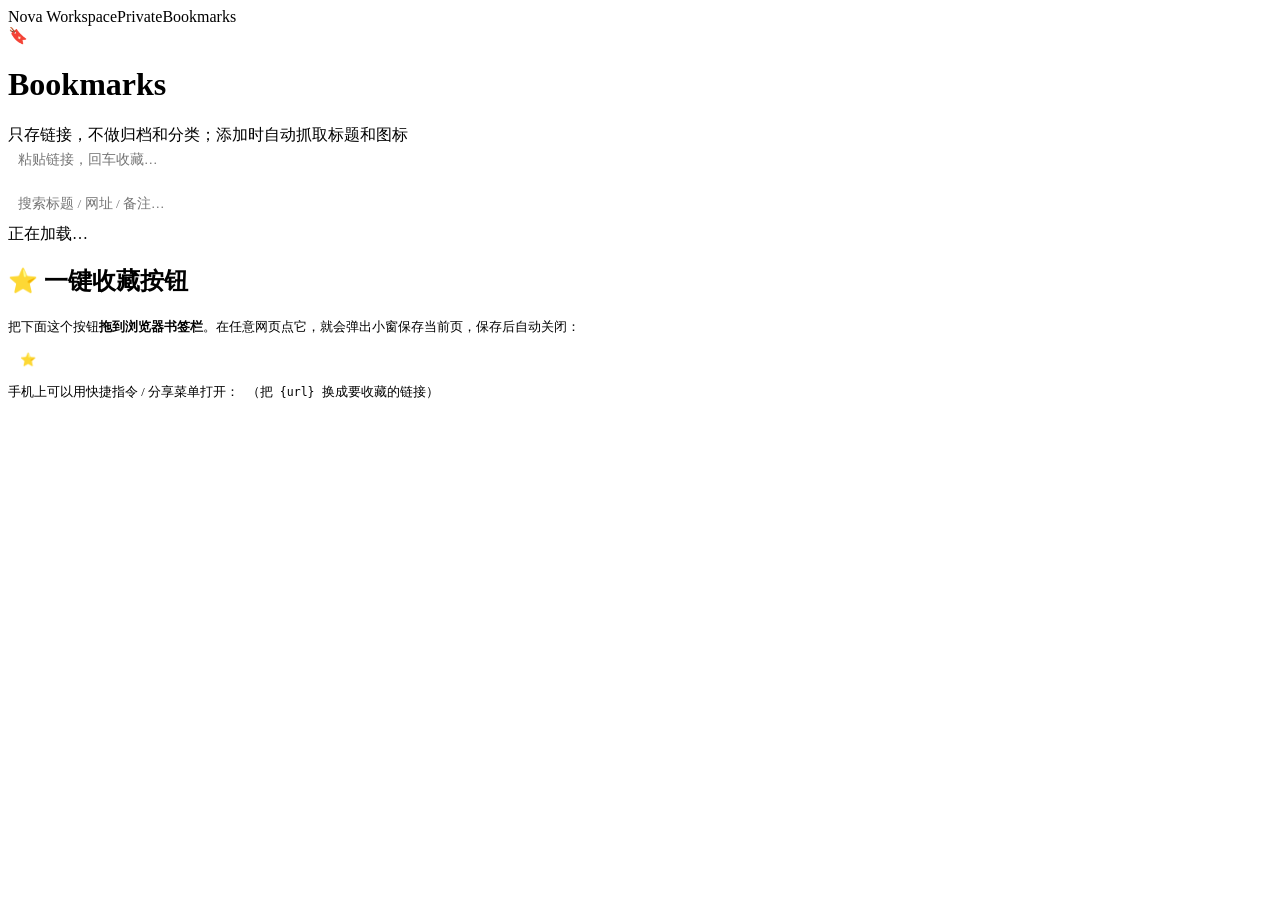
==== web/bookmarks.html @ 8193b2ff "Initial commit: Nova Workspace personal portal Notion-style personal portal: home dashboard, calenda" ====
<!doctype html>
<html lang="zh-CN">
<head>
  <meta charset="utf-8">
  <meta name="viewport" content="width=device-width, initial-scale=1">
  <title>Bookmarks · Nova Workspace</title>
  <link rel="icon" href="data:image/svg+xml,<svg xmlns='http://www.w3.org/2000/svg' viewBox='0 0 100 100'><rect width='100' height='100' rx='20' fill='%231f1f1f'/><text x='50' y='68' font-size='52' text-anchor='middle' fill='white' font-family='sans-serif'>N</text></svg>">
  <link rel="stylesheet" href="/assets/app.css?v=21">
  <style>
    .add-row { display:flex; gap:8px; }
    input.f { width:100%; border:1px solid var(--line-strong); border-radius:var(--radius-sm); padding:6px 10px;
      font-size:13.5px; font-family:inherit; background:rgba(255,255,255,.85); color:var(--ink); min-width:0; }
    .btn { border:1px solid var(--line-strong); background:#fff; border-radius:var(--radius-sm); padding:5px 14px;
      font-size:13px; cursor:pointer; color:var(--ink); white-space:nowrap; }
    .btn:hover { background:var(--bg-hover); }
    .btn.primary { background:var(--accent); border-color:var(--accent); color:#fff; }
    .btn.primary:hover { background:var(--accent-ink); }
    .btn.danger { color:var(--bad); }
    .btn:disabled { opacity:.55; cursor:default; }
    .toolbar { display:flex; align-items:center; gap:10px; margin:16px 0 6px; }
    .toolbar .count { color:var(--ink-3); font-size:12.5px; white-space:nowrap; }
    .group-head { margin:14px 2px 4px; font-size:12px; font-weight:600; color:var(--ink-2); display:flex; align-items:center; gap:8px; }
    .group-head::after { content:""; flex:1; height:1px; background:var(--line); }

    .bm { display:grid; grid-template-columns:28px minmax(0,1fr) auto; gap:10px; align-items:center;
      padding:8px 6px; border-bottom:1px solid var(--line); border-radius:var(--radius-sm); }
    .bm:last-child { border-bottom:none; }
    .bm:hover { background:var(--bg-hover); }
    .bm.flash { background:var(--accent-soft); }
    .bm-icon { width:24px; height:24px; border-radius:6px; object-fit:contain; background:#fff; }
    .bm-letter { width:24px; height:24px; border-radius:6px; display:grid; place-items:center; font-size:12px;
      font-weight:700; color:#fff; background:var(--accent); }
    .bm-title { font-weight:600; color:var(--ink); overflow:hidden; text-overflow:ellipsis; white-space:nowrap; display:block; }
    .bm-title:hover { color:var(--accent-ink); }
    .bm-meta { font-size:12px; color:var(--ink-3); overflow:hidden; text-overflow:ellipsis; white-space:nowrap; }
    .bm-note { font-size:12px; color:var(--ink-2); margin-top:1px; overflow-wrap:anywhere; }
    .bm-actions { display:flex; gap:2px; opacity:0; transition:opacity .12s; }
    .bm:hover .bm-actions, .bm:focus-within .bm-actions { opacity:1; }
    .bm-actions button { border:0; background:transparent; cursor:pointer; padding:3px 5px; border-radius:4px; font-size:13px; }
    .bm-actions button:hover { background:rgba(0,0,0,.06); }
    .bm-actions button.on { opacity:1; }
    .pin-mark { color:var(--accent-ink); font-size:11px; margin-left:4px; }

    .bookmarklet { display:inline-block; padding:5px 12px; border-radius:999px; background:var(--ink); color:#fff !important;
      font-size:13px; cursor:grab; margin:6px 0; }
    .help { font-size:12.5px; color:var(--ink-2); line-height:1.7; }
    .help code { font-family:ui-monospace,Menlo,monospace; font-size:11.5px; background:var(--bg-hover); padding:1px 4px; border-radius:3px; word-break:break-all; }

    .modal-backdrop { position:fixed; inset:0; z-index:1000; display:none; place-items:center; padding:20px;
      background:rgba(20,24,34,.42); backdrop-filter:blur(6px); }
    .modal-backdrop.show { display:grid; }
    .modal { width:min(520px,100%); border-radius:14px; background:rgba(255,255,255,.96);
      box-shadow:0 24px 70px rgba(0,0,0,.28); padding:18px; }
    .modal h2 { margin:0 0 12px; font-size:17px; }
    .modal label { display:flex; flex-direction:column; gap:3px; font-size:12px; color:var(--ink-2); margin-bottom:10px; }
    .modal-foot { display:flex; gap:8px; align-items:center; }
    .modal-foot .spacer { flex:1; }
    .error-box { color:var(--bad); background:var(--bad-bg); border-radius:var(--radius-sm); padding:6px 10px; font-size:13px; margin-bottom:10px; display:none; }

    /* 小书签弹窗模式：只显示保存结果 */
    body.popup .app { display:none; }
    .popup-card { display:none; }
    body.popup .popup-card { display:grid; place-items:center; min-height:100vh; padding:20px; text-align:center; }
    .popup-card .box { background:rgba(255,255,255,.92); border-radius:14px; padding:22px 26px; max-width:420px;
      box-shadow:0 12px 40px rgba(0,0,0,.18); }
    .popup-card .big { font-size:34px; }
    .popup-card .t { font-weight:600; margin-top:6px; overflow-wrap:anywhere; }
    .popup-card .s { color:var(--ink-3); font-size:12.5px; margin-top:4px; }

    @media (max-width:820px) {
      .bm-actions { opacity:1; }
    }
  </style>
</head>
<body>
<div class="app">
  <main class="main">
    <div class="topbar">
      <div class="crumbs"><span>Nova Workspace</span><span>Private</span><span>Bookmarks</span></div>
      <div class="topbar-spacer"></div>
    </div>

    <div class="page narrow">
      <header class="page-head">
        <div class="page-emoji">🔖</div>
        <div class="page-head-text">
          <h1 class="page-title">Bookmarks</h1>
          <div class="page-meta"><span>只存链接，不做归档和分类；添加时自动抓取标题和图标</span></div>
        </div>
      </header>

      <div class="card">
        <form class="add-row" id="addForm" autocomplete="off">
          <input class="f" id="addUrl" type="text" inputmode="url" placeholder="粘贴链接，回车收藏…" maxlength="2000" required>
          <button class="btn primary" type="submit" id="addBtn">收藏</button>
        </form>
      </div>

      <div class="toolbar">
        <input class="f" id="q" type="text" placeholder="搜索标题 / 网址 / 备注…">
        <span class="count" id="count"></span>
      </div>

      <div class="card"><div id="list"><div class="mail-empty">正在加载…</div></div></div>

      <h2 class="h">⭐ 一键收藏按钮</h2>
      <div class="card help">
        <div>把下面这个按钮<strong>拖到浏览器书签栏</strong>。在任意网页点它，就会弹出小窗保存当前页，保存后自动关闭：</div>
        <a class="bookmarklet" id="bookmarklet" title="拖到书签栏">⭐ 收藏到 Nova</a>
        <div>手机上可以用快捷指令 / 分享菜单打开：<code id="shareUrl"></code>（把 <code>{url}</code> 换成要收藏的链接）</div>
      </div>
    </div>
  </main>
</div>

<div class="popup-card"><div class="box">
  <div class="big" id="popupIcon">⏳</div>
  <div class="t" id="popupTitle">正在收藏…</div>
  <div class="s" id="popupSub"></div>
</div></div>

<div class="modal-backdrop" id="editModal">
  <form class="modal" id="editForm" role="dialog" aria-modal="true" aria-labelledby="editTitle" autocomplete="off">
    <h2 id="editTitle">编辑收藏</h2>
    <div class="error-box" id="editError"></div>
    <label>标题<input class="f" name="title" maxlength="300" required></label>
    <label>链接<input class="f" name="url" maxlength="2000" required></label>
    <label>备注<input class="f" name="note" maxlength="500" placeholder="可选"></label>
    <div class="modal-foot">
      <button type="button" class="btn danger" id="editDelete">删除</button>
      <span class="spacer"></span>
      <button type="button" class="btn" data-close>取消</button>
      <button type="submit" class="btn primary">保存</button>
    </div>
  </form>
</div>

<script src="/assets/site-config.js"></script>
<script src="/assets/app.js?v=31"></script>
<script>
(function () {
  var JSON_HEADERS = { "Content-Type": "application/json" };
  var params = new URLSearchParams(location.search);
  var isPopup = params.get("popup") === "1";
  var items = [], query = "", editing = null, flashId = null;

  function $(id) { return document.getElementById(id); }
  function esc(s) {
    return String(s == null ? "" : s).replace(/&/g, "&amp;").replace(/</g, "&lt;")
      .replace(/>/g, "&gt;").replace(/"/g, "&quot;");
  }
  function request(url, options) {
    return fetch(url, options).then(function (response) {
      return response.json().then(function (d) { return d; }, function () { return null; }).then(function (data) {
        if (!response.ok || !data) {
          throw new Error((data && data.error) || (response.ok ? "服务器返回了非预期内容，登录可能已过期，请刷新页面" : "请求失败（HTTP " + response.status + "）"));
        }
        return data;
      });
    });
  }
  function send(method, url, body) {
    return request(url, { method: method, headers: JSON_HEADERS, body: body ? JSON.stringify(body) : undefined });
  }
  function add(url, title) { return send("POST", "/api/bookmarks", { url: url, title: title || "" }); }

  // ---------- 小书签弹窗 / ?add= 直达
  if (params.get("add")) {
    var target = params.get("add"), pageTitle = params.get("title") || "";
    history.replaceState(null, "", location.pathname);
    if (isPopup) {
      document.body.classList.add("popup");
      add(target, pageTitle).then(function (r) {
        $("popupIcon").textContent = r.created ? "✅" : "📌";
        $("popupTitle").textContent = r.bookmark.title;
        $("popupSub").textContent = r.created ? "已收藏 · 窗口即将关闭" : "之前已经收藏过 · 窗口即将关闭";
        setTimeout(function () { window.close(); }, 1300);
      }).catch(function (e) {
        $("popupIcon").textContent = "⚠️";
        $("popupTitle").textContent = "收藏失败";
        $("popupSub").textContent = e.message;
      });
      return;
    }
    add(target, pageTitle).then(function (r) {
      portalToast(r.created ? "已收藏：" + r.bookmark.title : "之前已经收藏过");
      flashId = r.bookmark.id;
      load();
    }).catch(function (e) { portalToast("收藏失败：" + e.message); });
  }

  PortalLayout.mount({ active: "bookmarks", rail: false });

  // ---------- 列表
  function load() {
    return request("/api/bookmarks", { cache: "no-store" }).then(function (d) {
      items = d.bookmarks; render();
    }).catch(function (e) {
      $("list").innerHTML = '<div class="mail-empty" style="color:var(--bad)">加载失败：' + esc(e.message) + "</div>";
    });
  }

  function dateText(iso) {
    var d = new Date(iso), now = new Date();
    return (d.getFullYear() !== now.getFullYear() ? d.getFullYear() + "/" : "") + (d.getMonth() + 1) + "/" + d.getDate();
  }

  function matches(b) {
    if (!query) return true;
    return (b.title + " " + b.url + " " + (b.note || "") + " " + (b.description || "")).toLowerCase().indexOf(query) !== -1;
  }

  function iconNode(b) {
    var letter = document.createElement("span");
    letter.className = "bm-letter";
    letter.textContent = (b.title || b.domain || "?").trim().charAt(0).toUpperCase();
    if (!b.icon) return letter;
    var img = document.createElement("img");
    img.className = "bm-icon"; img.alt = ""; img.loading = "lazy";
    img.referrerPolicy = "no-referrer";
    img.src = b.icon;
    img.addEventListener("error", function () { img.replaceWith(letter); });
    return img;
  }

  function row(b) {
    var el = document.createElement("div");
    el.className = "bm" + (b.id === flashId ? " flash" : "");
    el.appendChild(iconNode(b));
    var main = document.createElement("div");
    main.style.minWidth = "0";
    main.innerHTML =
      '<a class="bm-title" href="' + esc(b.url) + '" target="_blank" rel="noopener noreferrer" title="' + esc(b.title) + '">' + esc(b.title) + "</a>" +
      '<div class="bm-meta">' + esc(b.domain) + " · " + dateText(b.created_at) + (b.description ? " · " + esc(b.description) : "") + "</div>" +
      (b.note ? '<div class="bm-note">📝 ' + esc(b.note) + "</div>" : "");
    el.appendChild(main);
    var actions = document.createElement("div");
    actions.className = "bm-actions";
    [["📌", b.pinned ? "取消置顶" : "置顶", function () { togglePin(b); }],
     ["↻", "重新抓取标题和图标", function () { refetch(b); }],
     ["✏️", "编辑", function () { openEdit(b); }]].forEach(function (a) {
      var btn = document.createElement("button");
      btn.type = "button"; btn.textContent = a[0]; btn.title = a[1];
      if (a[0] === "📌" && b.pinned) btn.style.background = "var(--accent-soft)";
      btn.addEventListener("click", a[2]);
      actions.appendChild(btn);
    });
    el.appendChild(actions);
    return el;
  }

  function render() {
    var list = $("list");
    var shown = items.filter(matches);
    $("count").textContent = query ? shown.length + " / " + items.length + " 条" : items.length + " 条";
    list.innerHTML = "";
    if (!items.length) { list.innerHTML = '<div class="mail-empty">还没有收藏，在上面粘贴一个链接试试</div>'; return; }
    if (!shown.length) { list.innerHTML = '<div class="mail-empty">没有匹配的收藏</div>'; return; }
    var pinned = shown.filter(function (b) { return b.pinned; });
    var rest = shown.filter(function (b) { return !b.pinned; });
    if (pinned.length) {
      list.appendChild(groupHead("📌 置顶"));
      pinned.forEach(function (b) { list.appendChild(row(b)); });
      if (rest.length) list.appendChild(groupHead("全部"));
    }
    rest.forEach(function (b) { list.appendChild(row(b)); });
    flashId = null;
  }
  function groupHead(text) {
    var h = document.createElement("div");
    h.className = "group-head"; h.textContent = text;
    return h;
  }

  function replaceItem(b) {
    var i = items.findIndex(function (x) { return x.id === b.id; });
    if (i !== -1) items[i] = b;
    render();
  }
  function togglePin(b) {
    send("PUT", "/api/bookmarks/" + b.id, { pinned: !b.pinned }).then(replaceItem)
      .catch(function (e) { portalToast(e.message); });
  }
  function refetch(b) {
    portalToast("正在重新抓取…");
    send("POST", "/api/bookmarks/" + b.id + "/refresh").then(function (r) { replaceItem(r); portalToast("已更新"); })
      .catch(function (e) { portalToast(e.message); });
  }

  // ---------- 添加
  $("addForm").addEventListener("submit", function (e) {
    e.preventDefault();
    var url = $("addUrl").value.trim();
    if (!url) return;
    $("addBtn").disabled = true; $("addBtn").textContent = "抓取中…";
    add(url).then(function (r) {
      $("addUrl").value = "";
      portalToast(r.created ? "已收藏：" + r.bookmark.title : "之前已经收藏过");
      flashId = r.bookmark.id;
      return load();
    }).catch(function (err) { portalToast("收藏失败：" + err.message); })
      .then(function () { $("addBtn").disabled = false; $("addBtn").textContent = "收藏"; $("addUrl").focus(); });
  });
  $("q").addEventListener("input", function (e) { query = e.target.value.trim().toLowerCase(); render(); });

  // ---------- 编辑
  var form = $("editForm");
  function openEdit(b) {
    editing = b;
    form.elements.title.value = b.title; form.elements.url.value = b.url; form.elements.note.value = b.note || "";
    $("editError").style.display = "none";
    $("editModal").classList.add("show");
    form.elements.title.focus();
  }
  function closeEdit() { $("editModal").classList.remove("show"); }
  form.addEventListener("submit", function (e) {
    e.preventDefault();
    send("PUT", "/api/bookmarks/" + editing.id, {
      title: form.elements.title.value, url: form.elements.url.value, note: form.elements.note.value
    }).then(function (b) { closeEdit(); replaceItem(b); portalToast("已保存"); })
      .catch(function (err) { $("editError").textContent = err.message; $("editError").style.display = "block"; });
  });
  $("editDelete").addEventListener("click", function () {
    var target = editing;
    if (!target) return;
    PortalDialog.confirm({ danger: true, title: "删除这条收藏？", message: "「" + target.title + "」", confirmText: "删除" }).then(function (ok) {
      if (!ok) return;
      send("DELETE", "/api/bookmarks/" + target.id).then(function () {
        items = items.filter(function (x) { return x.id !== target.id; });
        closeEdit(); render(); portalToast("已删除");
      }).catch(function (err) { $("editError").textContent = err.message; $("editError").style.display = "block"; });
    });
  });
  document.querySelector("[data-close]").addEventListener("click", closeEdit);
  $("editModal").addEventListener("click", function (e) { if (e.target === $("editModal")) closeEdit(); });
  document.addEventListener("keydown", function (e) { if (e.key === "Escape") closeEdit(); });

  // ---------- 小书签
  var base = location.origin + "/bookmarks.html";
  $("bookmarklet").href = "javascript:(function(){var u='" + base +
    "?popup=1&add='+encodeURIComponent(location.href)+'&title='+encodeURIComponent(document.title);" +
    "var w=window.open(u,'nova_bm','width=460,height=260');if(!w)location.href=u;})()";
  $("bookmarklet").addEventListener("click", function (e) { e.preventDefault(); portalToast("请把按钮拖到书签栏，在别的网页上点"); });
  $("shareUrl").textContent = base + "?add={url}";

  load();
  document.addEventListener("visibilitychange", function () { if (document.visibilityState === "visible") load(); });
})();
</script>
</body>
</html>
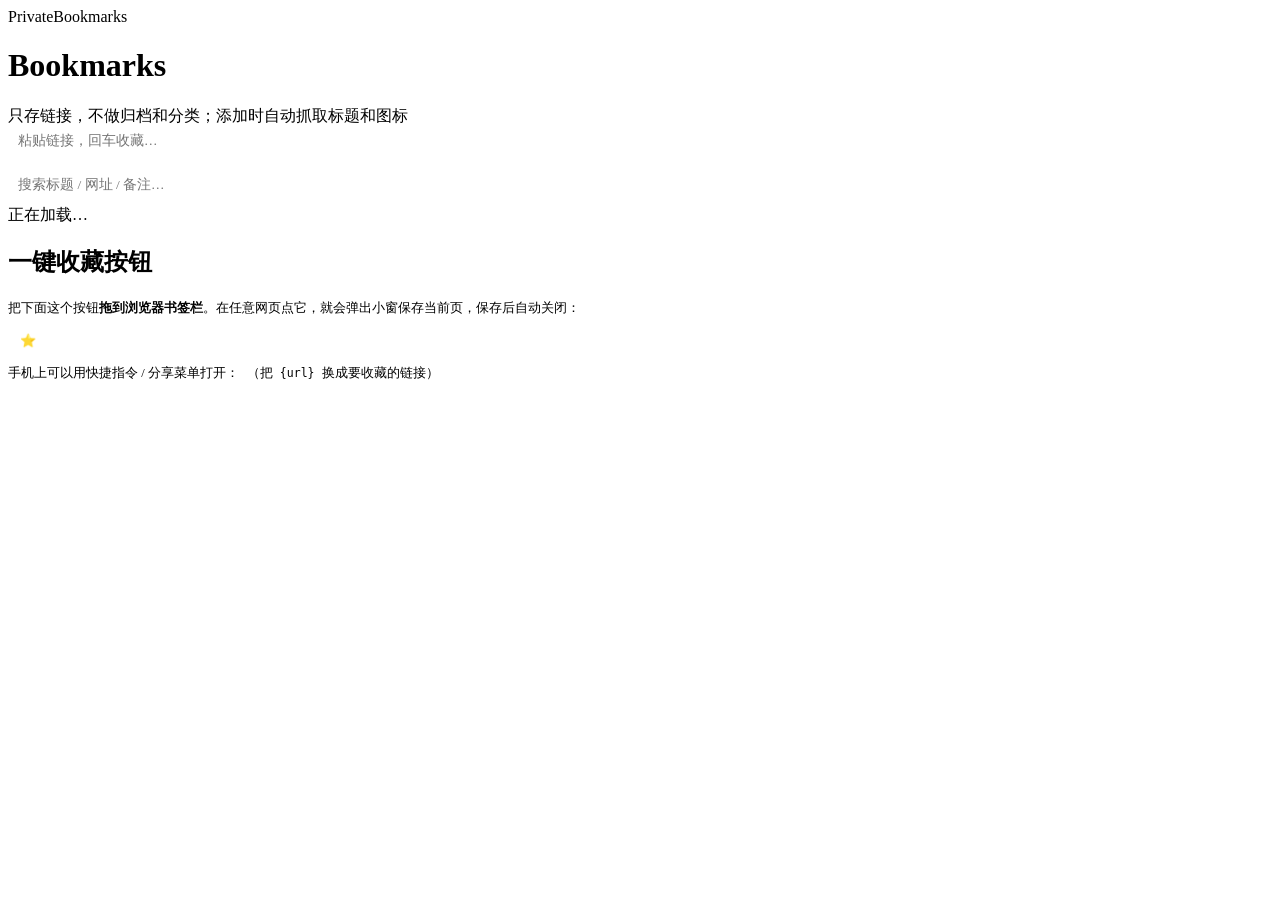
==== commit 28ed7a14: "同步线上：News 库存制、多租户、OneAPI、弹窗苹果风、镶金黑石图标 - News 改库存制（news_stock.py），Jev 审查加严，arXiv 标题中英双语 - 新增 arxiv_ne" ====
--- a/web/bookmarks.html
+++ b/web/bookmarks.html
@@ -4,8 +4,11 @@
   <meta charset="utf-8">
   <meta name="viewport" content="width=device-width, initial-scale=1">
   <title>Bookmarks · Nova Workspace</title>
-  <link rel="icon" href="data:image/svg+xml,<svg xmlns='http://www.w3.org/2000/svg' viewBox='0 0 100 100'><rect width='100' height='100' rx='20' fill='%231f1f1f'/><text x='50' y='68' font-size='52' text-anchor='middle' fill='white' font-family='sans-serif'>N</text></svg>">
-  <link rel="stylesheet" href="/assets/app.css?v=21">
+  <link rel="icon" href="/assets/app-icons/favicon-32.png?v=5" sizes="32x32">
+  <link rel="apple-touch-icon" href="/assets/app-icons/icon-192.png?v=5">
+  <link rel="manifest" href="/manifest.webmanifest">
+  <meta name="theme-color" content="#f5f5f7">
+  <link rel="stylesheet" href="/assets/app.css?v=47">
   <style>
     .add-row { display:flex; gap:8px; }
     input.f { width:100%; border:1px solid var(--line-strong); border-radius:var(--radius-sm); padding:6px 10px;
@@ -76,13 +79,13 @@
 <div class="app">
   <main class="main">
     <div class="topbar">
-      <div class="crumbs"><span>Nova Workspace</span><span>Private</span><span>Bookmarks</span></div>
+      <div class="crumbs"><span>Private</span><span>Bookmarks</span></div>
       <div class="topbar-spacer"></div>
     </div>
 
     <div class="page narrow">
       <header class="page-head">
-        <div class="page-emoji">🔖</div>
+        <div class="page-emoji page-emoji-svg" data-icon="bookmarks"></div>
         <div class="page-head-text">
           <h1 class="page-title">Bookmarks</h1>
           <div class="page-meta"><span>只存链接，不做归档和分类；添加时自动抓取标题和图标</span></div>
@@ -103,7 +106,7 @@
 
       <div class="card"><div id="list"><div class="mail-empty">正在加载…</div></div></div>
 
-      <h2 class="h">⭐ 一键收藏按钮</h2>
+      <h2 class="h"><span class="h-ico" data-icon="bookmarks"></span>一键收藏按钮</h2>
       <div class="card help">
         <div>把下面这个按钮<strong>拖到浏览器书签栏</strong>。在任意网页点它，就会弹出小窗保存当前页，保存后自动关闭：</div>
         <a class="bookmarklet" id="bookmarklet" title="拖到书签栏">⭐ 收藏到 Nova</a>
@@ -136,7 +139,7 @@
 </div>
 
 <script src="/assets/site-config.js"></script>
-<script src="/assets/app.js?v=31"></script>
+<script src="/assets/app.js?v=55"></script>
 <script>
 (function () {
   var JSON_HEADERS = { "Content-Type": "application/json" };
